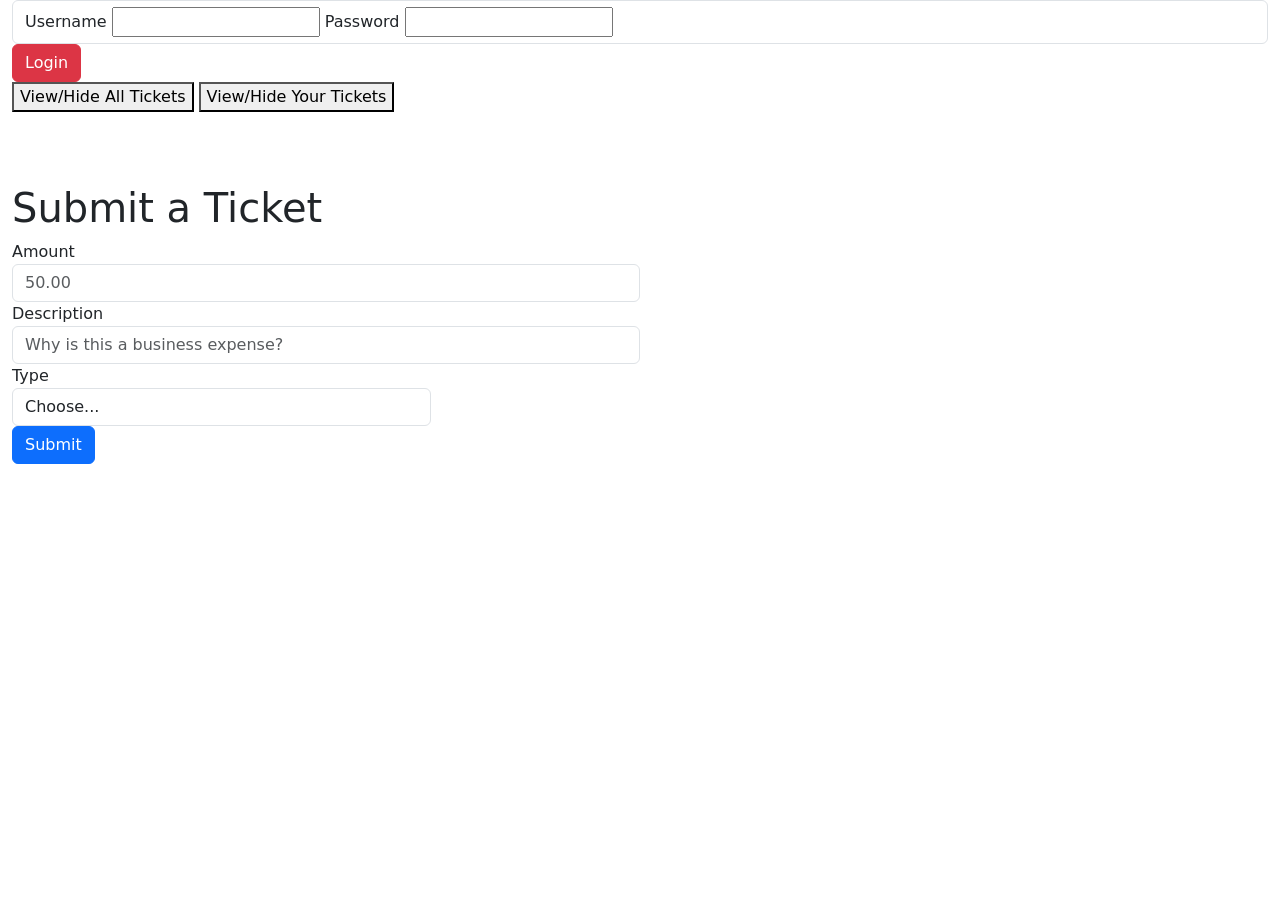
==== src/main/resources/static/index.html @ f2aab63f "login is hardcoded but works" ====
<!DOCTYPE html>
<html lang="en">
<head>
    <meta charset="UTF-8">
    <meta http-equiv="X-UA-Compatible" content="IE=edge">
    <meta name="viewport" content="width=device-width, initial-scale=1.0">
    <title>Employee Reimbursement Portal</title>
    
    <link href="https://cdn.jsdelivr.net/npm/bootstrap@5.0.2/dist/css/bootstrap.min.css" 
    rel="stylesheet" 
    integrity="sha384-EVSTQN3/azprG1Anm3QDgpJLIm9Nao0Yz1ztcQTwFspd3yD65VohhpuuCOmLASjC" 
    crossorigin="anonymous">
    <link href="main.css" rel="stylesheet">
</head>

<body class="container-fluid">
  <!-- <div class="center"> -->

    <!-- Login Interface -->
    <div id="login" class="formClass">
        <form class="form-control">
            <label for="username">Username</label>
            <input type="text" id="username" name="username">
            <label for="password">Password</label>
            <input type="password" id="password" name="password">
        </form>
        <button class="btn btn-danger" id="loginButton">Login</button>
    </div>
    <div class="row" id="buttonRow"></div>    

    <!-- Button to toggle View Tickets on/off -->
    <div id="myDIV">
    
    <!-- Table of Tickets -->
    <table id="ticketTable" class="table">
      <tbody>
    
      </tbody>
    </table>


    <!-- Drop Down Menu to Filter Tickets by Status -->
    <div class="dropdown">
      <button onclick="displayStatuses()" class="dropbtn">Filter by Status</button>
      <div id="myDropdown" class="dropdown-content">
        <button id="pending" onclick="getTicketsByStatus(id)">PENDING</button>
        <button id="approved" onclick="getTicketsByStatus(id)">APPROVED</button>
        <button id="denied" onclick="getTicketsByStatus(id)">DENIED</button>
      </div>
    </div>

    <!-- Approve/Deny Buttons -->
    <button onclick="approveTickets()">Approve</button>
    <button onclick="denyTickets()">Deny</button>

    </div>

    <!-- View/Hide Buttons -->
    <!-- All Tickets can only be called if Finacial Manager creds are used -->
    <button onclick="displayAllTickets()">View/Hide All Tickets</button>
    <button onclick="displayYourTickets()">View/Hide Your Tickets</button>
  <!-- </div> -->

<br><br><br><br>

  <!-- Form to Submit a Ticket -->
    <h1>Submit a Ticket</h1>
    <form>
        <div class="form-row">
        <div class="form-group col-md-6">
            <label for="amount">Amount</label>
            <input type="email" class="form-control" id="ticketAmount" placeholder="50.00">
        </div>
        <div class="form-row">
          <div class="form-group col-md-6">
            <label for="decription">Description</label>
            <input type="text" class="form-control" id="ticketDesc" 
            placeholder="Why is this a business expense?">
          </div>
        </div>
        <div class="form-group col-md-4">
            <label for="inputState">Type</label>
            <select id="inputState" class="form-control">
            <option selected>Choose...</option>
            <option>LODGING</option>
            <option>TRAVEL</option>
            <option>FOOD</option>
            <option>OTHER</option>
            </select>
        </div>
        <button type="submit" class="btn btn-primary">Submit</button>
    </form>
</body>

<script src="main.js?2"></script>

</body>
</html>
---- src/main/resources/static/main.css ----
/* Start of DropDown Button */

.dropbtn {
    background-color: #3498DB;
    color: white;
    padding: 16px;
    font-size: 14px;
    border: none;
    cursor: pointer;
  }
  
  .dropbtn:hover, .dropbtn:focus {
    background-color: #2980B9;
  }
  
  .dropdown {
    position: relative;
    display: inline-block;
  }
  
  .dropdown-content {
    display: none;
    position: absolute;
    background-color: #f1f1f1;
    min-width: 160px;
    overflow: auto;
    box-shadow: 0px 8px 16px 0px rgba(0,0,0,0.2);
    z-index: 1;
  }
  
  .dropdown-content button {
    color: black;
    padding: 10px 10px;
    text-decoration: none;
    display: block;
  }
  
  .dropdown button:hover {background-color: #ddd;}
  
  .show {display: block;}

/* End of DropDown Button */




/* Start of CheckBoxes */

  /* The container */
.container {
    display: block;
    position: relative;
    padding-left: 35px;
    margin-bottom: 12px;
    cursor: pointer;
    font-size: 22px;
    -webkit-user-select: none;
    -moz-user-select: none;
    -ms-user-select: none;
    user-select: none;
  }
  
  /* Hide the browser's default checkbox */
  .container input {
    position: absolute;
    opacity: 0;
    cursor: pointer;
    height: 0;
    width: 0;
  }
  
  /* Create a custom checkbox */
  .checkmark {
    position: absolute;
    top: 0;
    left: 0;
    height: 25px;
    width: 25px;
    background-color: #eee;
  }
  
  /* On mouse-over, add a grey background color */
  .container:hover input ~ .checkmark {
    background-color: #ccc;
  }
  
  /* When the checkbox is checked, add a blue background */
  .container input:checked ~ .checkmark {
    background-color: #2196F3;
  }
  
  /* Create the checkmark/indicator (hidden when not checked) */
  .checkmark:after {
    content: "";
    position: absolute;
    display: none;
  }
  
  /* Show the checkmark when checked */
  .container input:checked ~ .checkmark:after {
    display: block;
  }
  
  /* Style the checkmark/indicator */
  .container .checkmark:after {
    left: 9px;
    top: 5px;
    width: 5px;
    height: 10px;
    border: solid white;
    border-width: 0 3px 3px 0;
    -webkit-transform: rotate(45deg);
    -ms-transform: rotate(45deg);
    transform: rotate(45deg);
  }

  /* End of CheckBoxes */


  /* Start of Div to Center Content */

  .center{
    text-align: center;
  }

  /* End of Div to Center Content */

  .form-row{
    margin: 0 auto;
    float:none;
  }
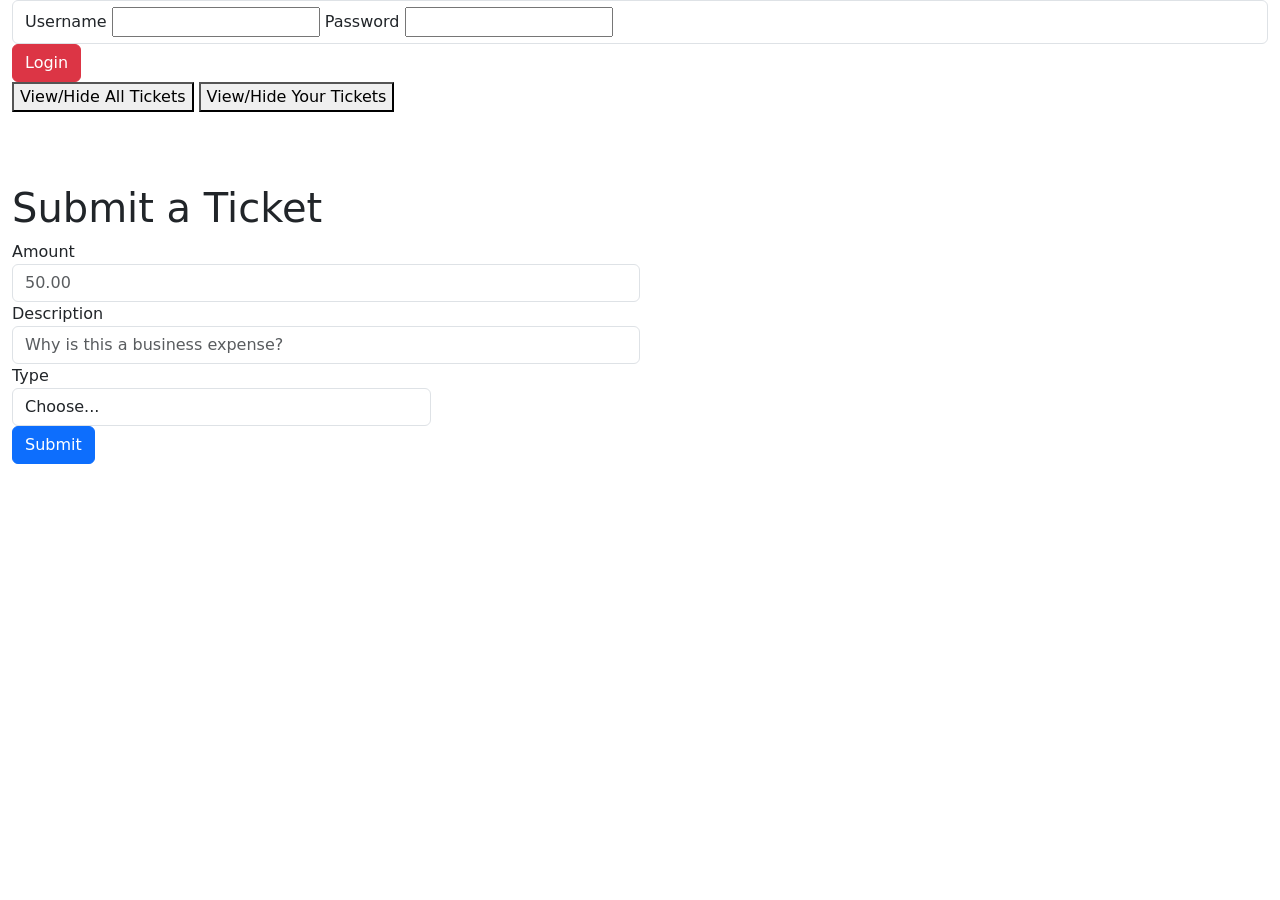
==== commit dc2a03b4: "Created a custom logger to help with debugging" ====
--- a/src/main/resources/static/index.html
+++ b/src/main/resources/static/index.html
@@ -26,7 +26,7 @@
         </form>
         <button class="btn btn-danger" id="loginButton">Login</button>
     </div>
-    <div class="row" id="buttonRow"></div>    
+    <!-- <div class="row" id="buttonRow"></div>     -->
 
     <!-- Button to toggle View Tickets on/off -->
     <div id="myDIV">
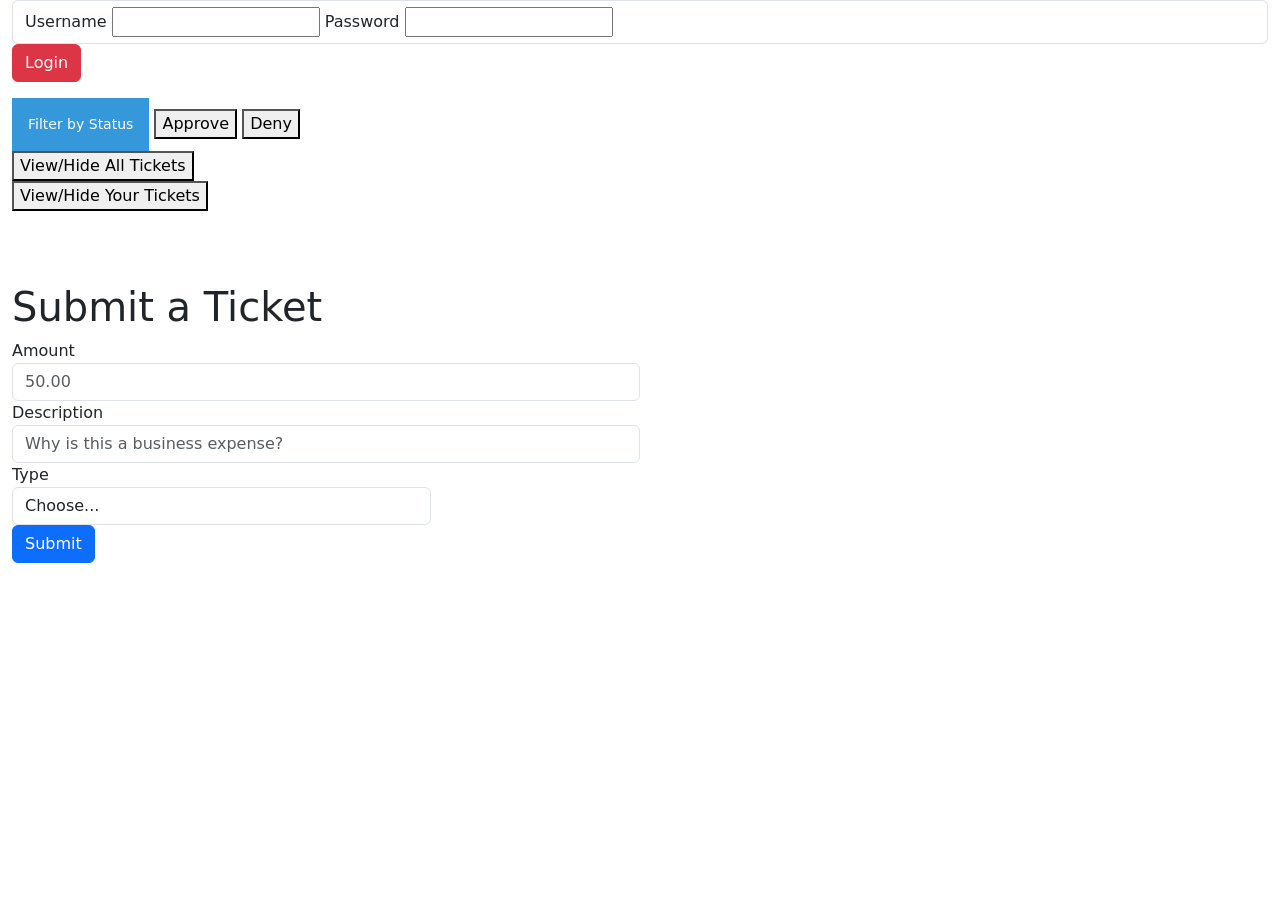
==== commit 95c7b8a1: "Need to store user.role in sessionStorage. then make sure user.role = MANAGER to grant access to cli" ====
--- a/src/main/resources/static/index.html
+++ b/src/main/resources/static/index.html
@@ -58,6 +58,7 @@
     <!-- View/Hide Buttons -->
     <!-- All Tickets can only be called if Finacial Manager creds are used -->
     <button onclick="displayAllTickets()">View/Hide All Tickets</button>
+    <div id="access_denied"></div>
     <button onclick="displayYourTickets()">View/Hide Your Tickets</button>
   <!-- </div> -->
 
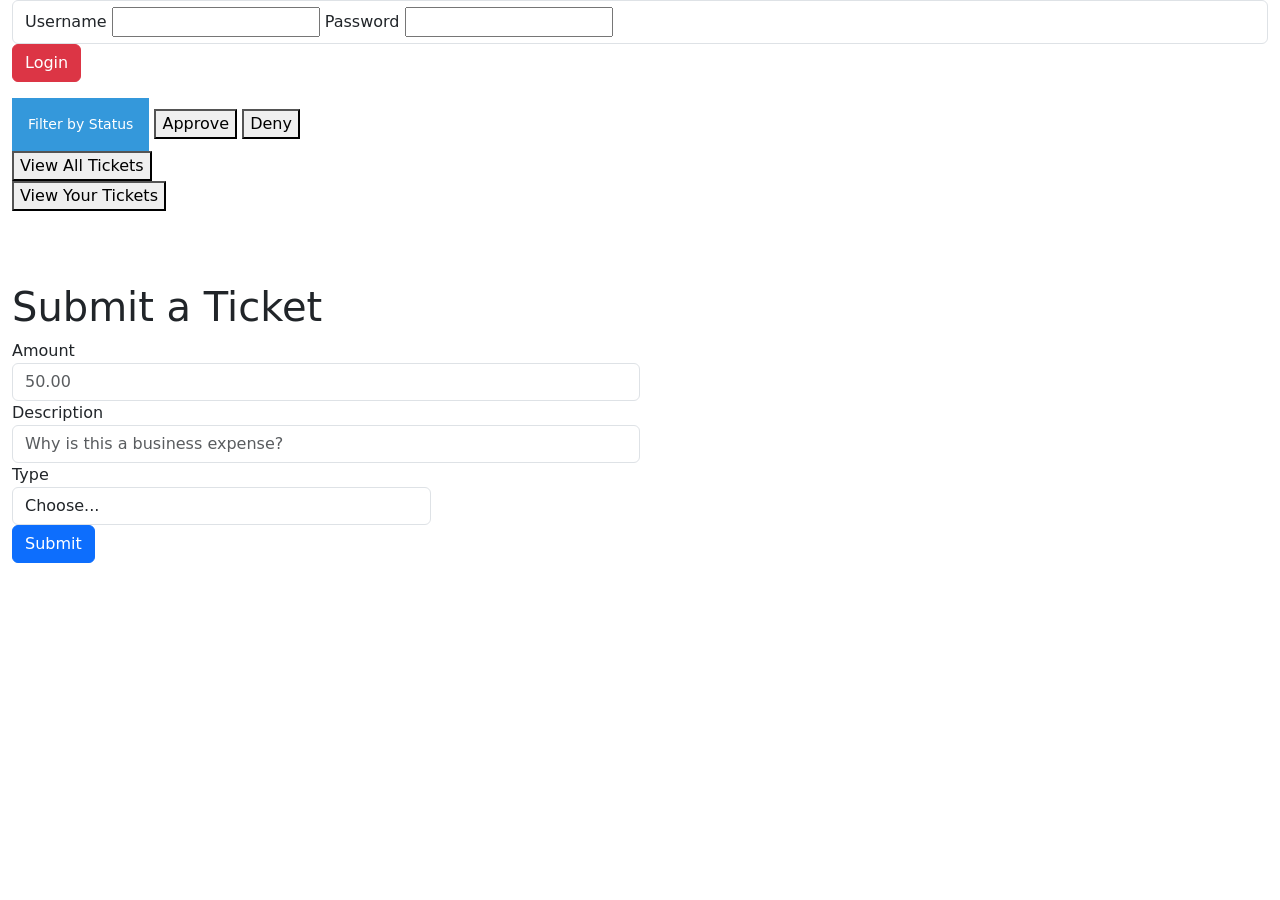
==== commit ad5c13fb: "new tickets that are created should now be binded with author" ====
--- a/src/main/resources/static/index.html
+++ b/src/main/resources/static/index.html
@@ -31,35 +31,34 @@
     <!-- Button to toggle View Tickets on/off -->
     <div id="myDIV">
     
-    <!-- Table of Tickets -->
-    <table id="ticketTable" class="table">
-      <tbody>
-    
-      </tbody>
-    </table>
+      <!-- Table of Tickets -->
+      <table id="ticketTable" class="table">
+        <tbody>
+      
+        </tbody>
+      </table>
 
+      <!-- Drop Down Menu to Filter Tickets by Status -->
+      <div class="dropdown">
+        <button onclick="displayStatuses()" class="dropbtn">Filter by Status</button>
+        <div id="myDropdown" class="dropdown-content">
+          <button id="pending" onclick="getTicketsByStatus(id)">PENDING</button>
+          <button id="approved" onclick="getTicketsByStatus(id)">APPROVED</button>
+          <button id="denied" onclick="getTicketsByStatus(id)">DENIED</button>
+        </div>
+      </div>
 
-    <!-- Drop Down Menu to Filter Tickets by Status -->
-    <div class="dropdown">
-      <button onclick="displayStatuses()" class="dropbtn">Filter by Status</button>
-      <div id="myDropdown" class="dropdown-content">
-        <button id="pending" onclick="getTicketsByStatus(id)">PENDING</button>
-        <button id="approved" onclick="getTicketsByStatus(id)">APPROVED</button>
-        <button id="denied" onclick="getTicketsByStatus(id)">DENIED</button>
-      </div>
-    </div>
-
-    <!-- Approve/Deny Buttons -->
-    <button onclick="approveTickets()">Approve</button>
-    <button onclick="denyTickets()">Deny</button>
+      <!-- Approve/Deny Buttons -->
+      <button onclick="approveTickets()">Approve</button>
+      <button onclick="denyTickets()">Deny</button>
 
     </div>
 
     <!-- View/Hide Buttons -->
     <!-- All Tickets can only be called if Finacial Manager creds are used -->
-    <button onclick="displayAllTickets()">View/Hide All Tickets</button>
+    <button onclick="displayAllTickets()">View All Tickets</button>
     <div id="access_denied"></div>
-    <button onclick="displayYourTickets()">View/Hide Your Tickets</button>
+    <button onclick="displayUsersTickets()">View Your Tickets</button>
   <!-- </div> -->
 
 <br><br><br><br>
@@ -70,7 +69,7 @@
         <div class="form-row">
         <div class="form-group col-md-6">
             <label for="amount">Amount</label>
-            <input type="email" class="form-control" id="ticketAmount" placeholder="50.00">
+            <input type="text" class="form-control" id="ticketAmount" placeholder="50.00">
         </div>
         <div class="form-row">
           <div class="form-group col-md-6">
@@ -89,7 +88,7 @@
             <option>OTHER</option>
             </select>
         </div>
-        <button type="submit" class="btn btn-primary">Submit</button>
+        <button onclick="addTicket()" type="submit" class="btn btn-primary">Submit</button>
     </form>
 </body>
 
